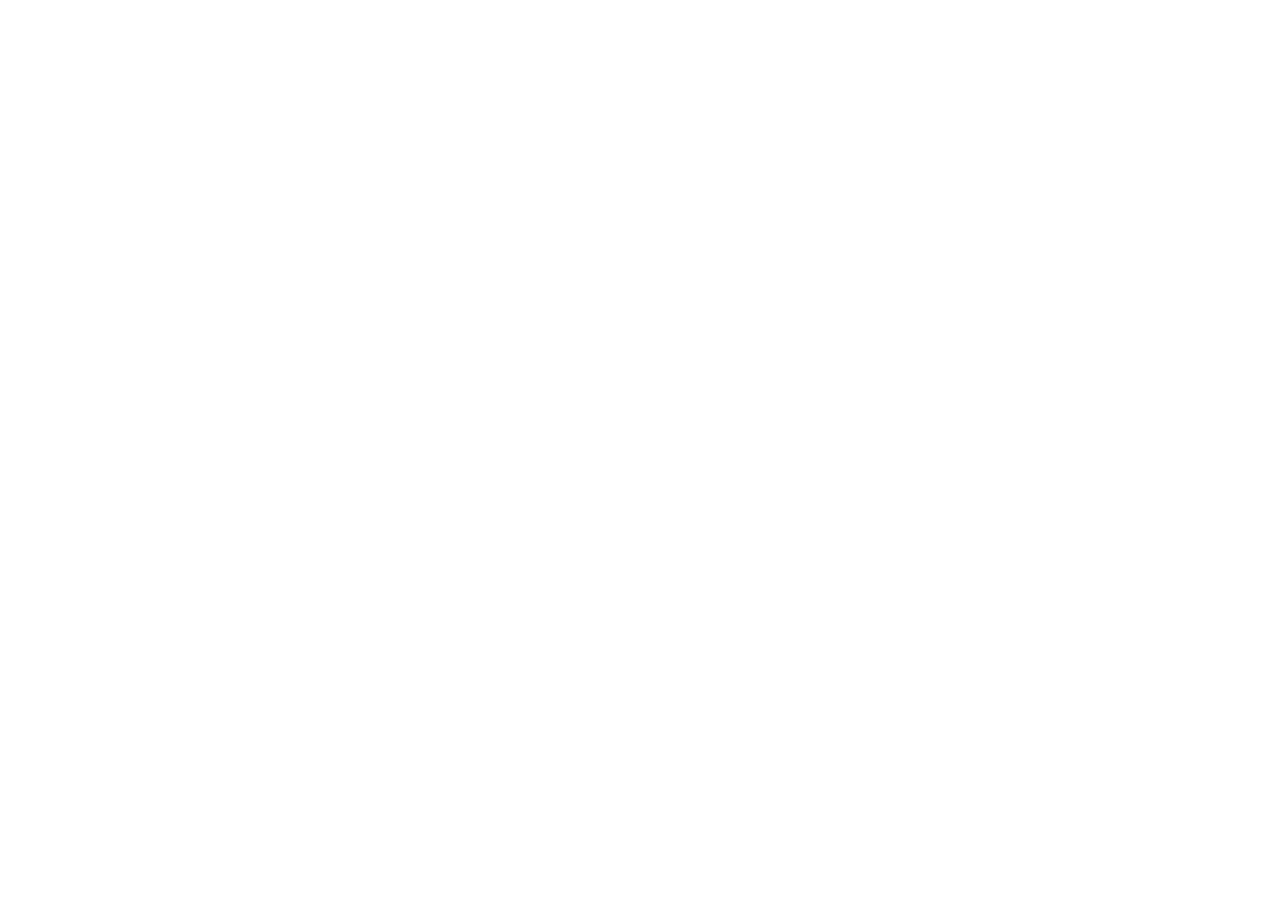
==== index.html @ 5ef7c473 "base 3" ====
<!DOCTYPE html>
<html lang="fr-fr">
<head>

    <meta charset="utf-8">
    <meta http-equiv="X-UA-Compatible" content="IE=edge,chrome=1" />
    <meta name="viewport" content="width=device-width, initial-scale=1.0">

    <title>Titre</title>

    <meta name="description" content="description">
    <meta name="robots" content="noindex,nofollow">
    <meta http-equiv="Cache-Control" content="no-siteapp" />
    <link rel="shortcut icon" type="image/ico" href="uri" />
    <link rel="index" title="/index.html" href="uri" />

    <meta name="HandheldFriendly" content="true">

</head>
</html>
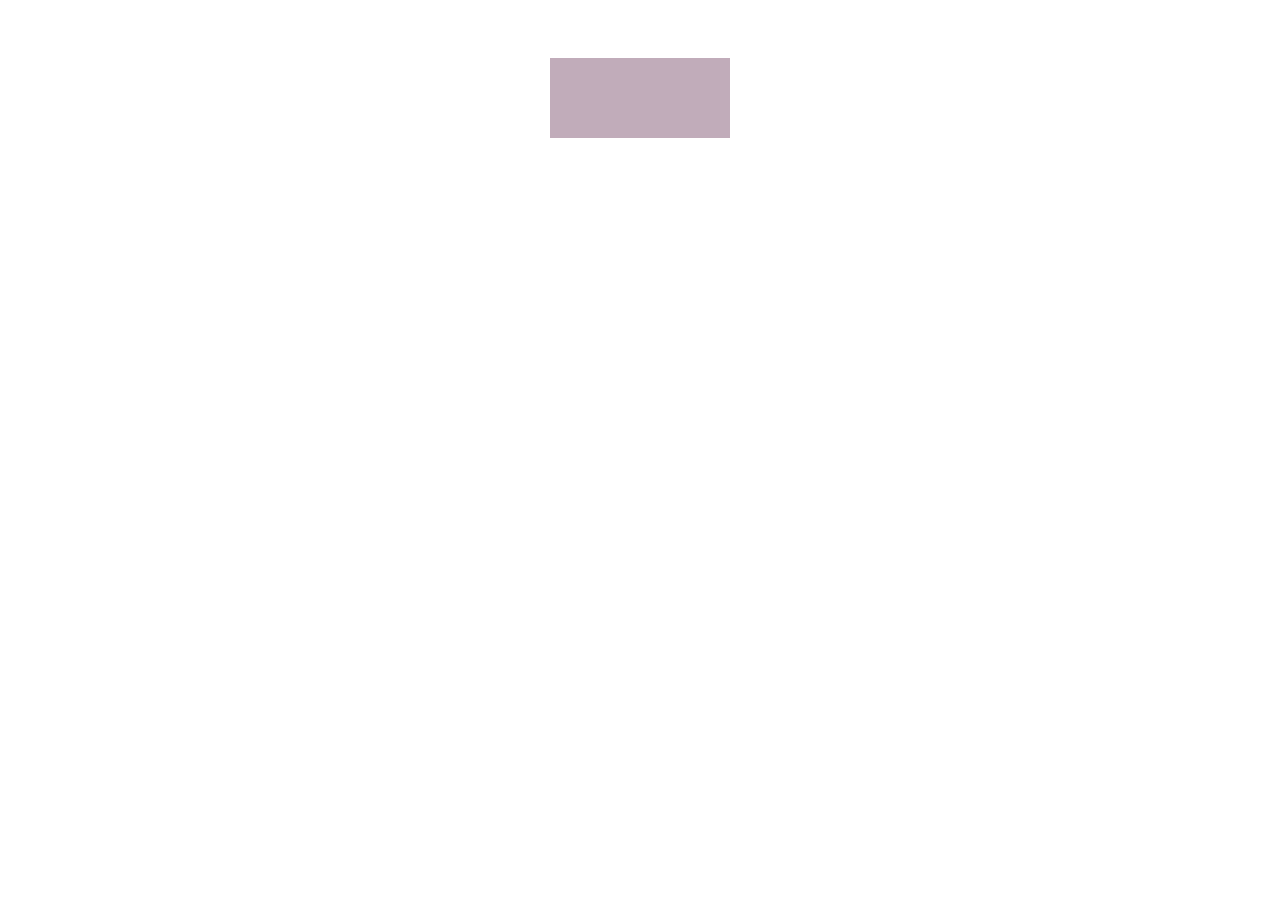
==== commit 5301e4cd: "Adding index.html and starting CSS" ====
--- a/index.html
+++ b/index.html
@@ -1,20 +1,24 @@
 <!DOCTYPE html>
-<html lang="fr-fr">
+<html lang="fr">
 <head>
+    <meta charset="utf-8">
+    <title>Temp</title>
+    <link rel="stylesheet" type="text/css" href="./CSS/general.css">
+    <link rel="icon" href="./assets/icon.png"/>
+</head>
 
-    <meta charset="utf-8">
-    <meta http-equiv="X-UA-Compatible" content="IE=edge,chrome=1" />
-    <meta name="viewport" content="width=device-width, initial-scale=1.0">
+<body>
+<header>
 
-    <title>Titre</title>
+</header>
 
-    <meta name="description" content="description">
-    <meta name="robots" content="noindex,nofollow">
-    <meta http-equiv="Cache-Control" content="no-siteapp" />
-    <link rel="shortcut icon" type="image/ico" href="uri" />
-    <link rel="index" title="/index.html" href="uri" />
+<main>
 
-    <meta name="HandheldFriendly" content="true">
+</main>
 
-</head>
+<footer>
+
+</footer>
+
+</body>
 </html>
--- a/CSS/general.css
+++ b/CSS/general.css
@@ -0,0 +1,84 @@
+body {
+    display: flex;
+    flex-direction: column;
+    align-items: center;
+}
+
+main {
+    display: flex;
+    flex-direction: column;
+    width: fit-content;
+    padding: min(5vh,40px) 7vw;
+    background-color: rgba(131, 90, 119, 0.5);
+}
+
+main > article {
+    display: flex;
+    flex-direction: row;
+    justify-content: space-around;
+    align-items: center;
+}
+
+header {
+    display: flex;
+    flex-direction: row;
+    align-items: center;
+    justify-content: space-evenly;
+    width: 100%;
+    position: sticky;
+    top: 0;
+    left: 0;
+    max-height: 10vh;
+    min-height: 40px;
+    height: auto;
+    padding: 5px 0;
+}
+
+nav {
+    font-weight: bold;
+    height: 50px;
+    display: flex;
+    background-color: rgba(51, 94, 179, 0.5);
+    font-size: 180%;
+}
+
+div {
+    display: flex;
+    position: relative;
+    padding-left: 4px;
+    align-items: center;
+    flex-grow: 1;
+    font-family: "BigShouldersStencilText", "Lucida Sans Unicode", "Arial", "sans-serif";
+}
+
+h3 {
+    border: 1px solid #266659;
+    border-radius: 10px;
+    padding: 0 10px;
+}
+
+h2 {
+    text-align: center;
+    font-family: "BigShouldersStencilText", "Lucida Sans Unicode", "Arial", "sans-serif";
+    border: 4px solid rgb(22, 53, 62);
+    border-radius: 25px;
+}
+
+p {
+    margin: 0 30px;
+    font-family: "Teko", courier, monospace;
+    font-size: 150%;
+}
+
+a {
+    text-decoration: none;
+    color: rgba(50, 125, 95, 0.75);
+}
+
+a:visited {
+    color: #002645;
+}
+
+a:hover {
+    color: #468a40;
+}
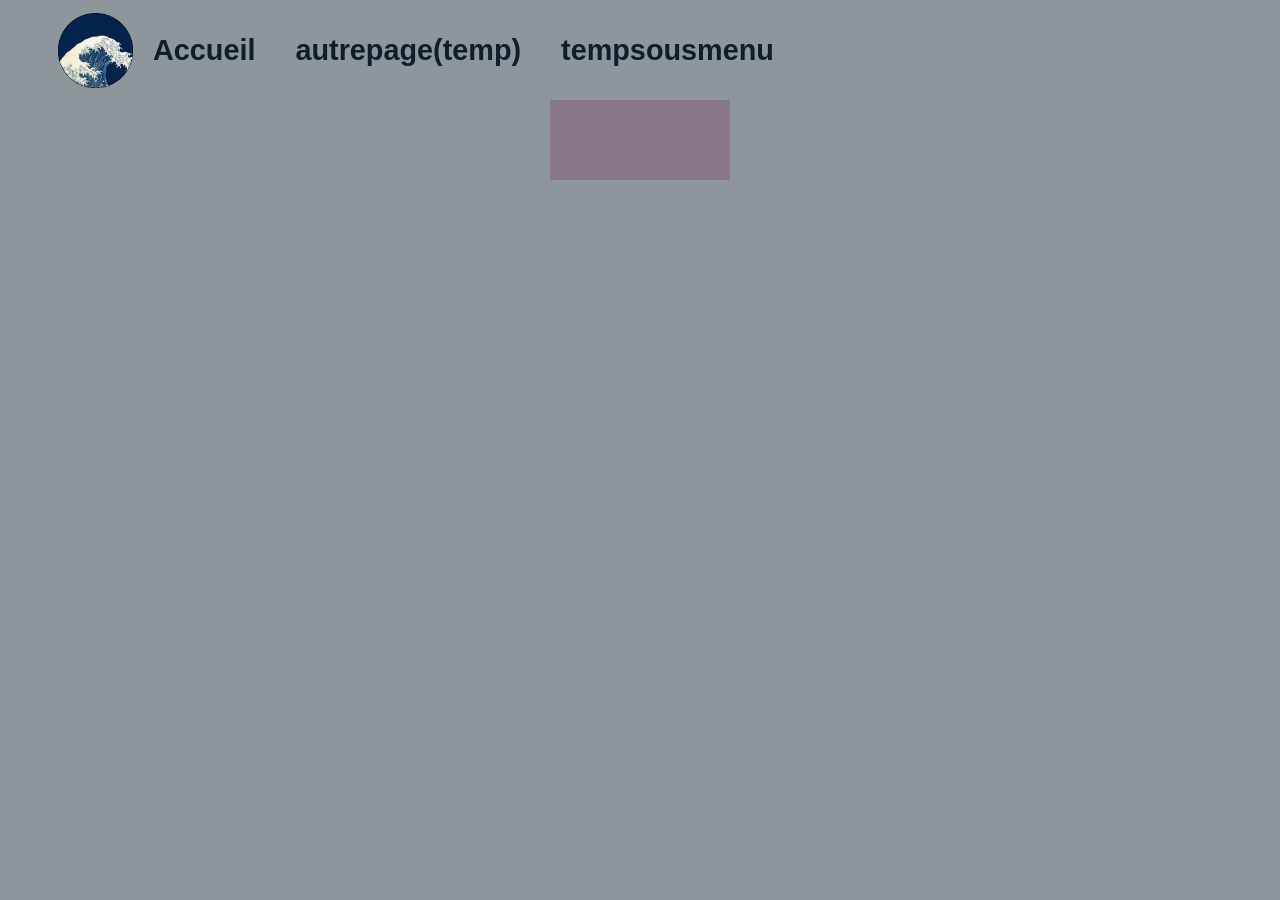
==== commit dcea8302: "header index.html" ====
--- a/index.html
+++ b/index.html
@@ -8,8 +8,41 @@
 </head>
 
 <body>
+
 <header>
 
+  <div id="divLogo">
+        <img alt="Logo" id="logo" src="./assets/icon.png">
+  </div>
+
+    <nav>
+        <ul id="menu">
+            <li><a href="accueil.html">Accueil</a></li>
+            <li><a href="autrepage.html">autrepage(temp)</a></li>
+            <li><a href="possiblesousmenu.html">tempsousmenu</a>
+                <ul class="sousMenuNR">
+                    <li><a href="1.html">1</a></li>
+                    <li><a href="2.html">2</a></li>
+                    <li><a href="3.html">3</a></li>
+                </ul>
+            </li>
+        </ul>
+    </nav>
+
+    <div id="burger">
+        <img alt="burger" id="imgBurger" src="./assets/burger.png">
+        <ul id="menuBurger">
+            <li><a href="accueil.html">Accueil</a></li>
+            <li><a href="autrepage.html">autrepage(temp)</a></li>
+            <li><a href="possiblesousmenu.html">tempsousmenu</a>
+              <ul class="sousMenuNR">
+                  <li><a href="1.html">1</a></li>
+                  <li><a href="2.html">2</a></li>
+                  <li><a href="3.html">3</a></li>
+                </ul>
+            </li>
+          </ul>
+      </div>
 </header>
 
 <main>
@@ -21,4 +54,5 @@
 </footer>
 
 </body>
-</html>+
+</html>
--- a/CSS/general.css
+++ b/CSS/general.css
@@ -1,4 +1,10 @@
 body {
+    width: 100%;
+    margin: auto;
+    font-family: RobotoR, Arial, serif;
+    color: black;
+    background-color: #8c969b;
+    justify-content: center;
     display: flex;
     flex-direction: column;
     align-items: center;
@@ -38,7 +44,6 @@
     font-weight: bold;
     height: 50px;
     display: flex;
-    background-color: rgba(51, 94, 179, 0.5);
     font-size: 180%;
 }
 
@@ -82,3 +87,224 @@
 a:hover {
     color: #468a40;
 }
+
+#logo {
+    width: auto;
+    height: 75px;
+    padding: 10px 0;
+    max-height: 10vh;
+    min-height: 40px;
+}
+
+header > #divLogo {
+    display: flex;
+    justify-content: flex-end;
+    flex-grow: 1;
+}
+
+header nav {
+    flex-grow: 9;
+}
+
+header nav > ul {
+    display: flex;
+    align-items: center;
+    justify-content: space-evenly;
+}
+
+#menu, #menu ul {
+    padding: 0;
+    margin: 0;
+    list-style: none;
+    text-align: center;
+}
+
+#menu li {
+    display: inline-block;
+    position: relative;
+    border-radius: 8px 8px 8px 8px;
+    background-color: #8c969b;
+}
+
+#menu ul li {
+    display: inherit;
+    border-radius: 0;
+    background-color: #737d82;
+}
+
+#menu ul li:hover {
+    border-radius: 0;
+}
+
+#menu ul li:last-child {
+    border-radius: 0 0 8px 8px;
+}
+
+#menu ul li:first-child {
+    border-radius: 8px 8px 0 0;
+}
+
+#menu ul {
+    position: absolute;
+    z-index: 1000;
+    max-height: 0;
+    overflow: hidden;
+    left: 0;
+    right: 0;
+    -moz-transition: .8s all .3s ease-in-out;
+    -webkit-transition: .8s all .3s ease-in-out;
+    transition: .8s all .3s ease-in-out;
+}
+
+#menu li:hover ul {
+    max-height: 15em;
+}
+
+#menu a {
+    text-decoration: none;
+    display: block;
+    padding: 8px 20px;
+    color: #0e1f2b;
+}
+
+#menu ul a {
+    padding: 8px 0;
+}
+
+#menu li:hover {
+    background-color: #b3bec3;
+}
+
+#burger {
+    display: none;
+}
+
+@media (max-width: 1020px) {
+
+    nav {
+        display: none;
+    }
+
+    header {
+        height: 10vh;
+        max-height: 60px;
+        min-height: 30px;
+        width: 100%;
+        min-width: 257px;
+    }
+
+    header > #divLogo {
+        justify-content: center;
+        align-items: center;
+        height: auto;
+    }
+    header #logo{
+        min-height: 30px;
+        max-height: 60px;
+        height: 10vh;
+    }
+
+    #menuBurger {
+        height: 100vh;
+        background-color: #17232c;
+        width: fit-content;
+        margin: 0;
+        -moz-transition: transform 1s ease-in-out;
+        -webkit-transition: transform 1s ease-in-out;
+        transition: transform 1s ease-in-out;
+        transform: translateX(100%);
+    }
+
+    #burger {
+        overflow: hidden;
+        position: absolute;
+        display: flex;
+        top: 0;
+        right: 0;
+        flex-direction: column;
+        align-items: flex-end;
+    }
+
+    #burger:hover #menuBurger {
+        position: relative;
+        transform: translateX(0);
+    }
+
+    #imgBurger {
+        z-index: 1000;
+        width: auto;
+        height: 10vh;
+        padding: 5px 5px;
+        min-height: 30px;
+        max-height: 60px;
+        background-color: #17232c;
+    }
+
+    #menuBurger, #menuBurger ul {
+        padding: 0;
+        margin: 0;
+        list-style: none;
+        text-align: center;
+    }
+
+    #menuBurger > li {
+        position: relative;
+        border-radius: 8px 8px 8px 8px;
+        background-color: #8c969b;
+        margin: 0 15px 15px;
+    }
+
+    #menuBurger ul li {
+        display: inherit;
+        border-radius: 0;
+        background-color: #737d82;
+    }
+
+    #menuBurger ul li:hover {
+        border-radius: 0;
+    }
+
+    #menuBurger ul li:last-child {
+        border-radius: 0 0 8px 8px;
+    }
+
+    #menuBurger a {
+        text-decoration: none;
+        display: block;
+        padding: 8px 20px;
+        color: #0e1f2b;
+    }
+
+
+    #menuBurger ul {
+        z-index: 1000;
+        max-height: 0;
+        overflow: hidden;
+        left: 0;
+        right: 0;
+        -moz-transition: .8s all .3s ease-in-out;
+        -webkit-transition: .8s all .3s ease-in-out;
+        transition: .8s all .3s ease-in-out;
+        position: relative;
+    }
+
+    #menuBurger li:hover ul {
+        max-height: 15em;
+    }
+
+    #menuBurger a {
+        text-decoration: none;
+        display: block;
+        padding: 8px 20px;
+        color: #0e1f2b;
+    }
+
+    #menuBurger ul a {
+        padding: 8px 0;
+    }
+
+    #menuBurger li:hover {
+        background-color: #b3bec3;
+    }
+
+}
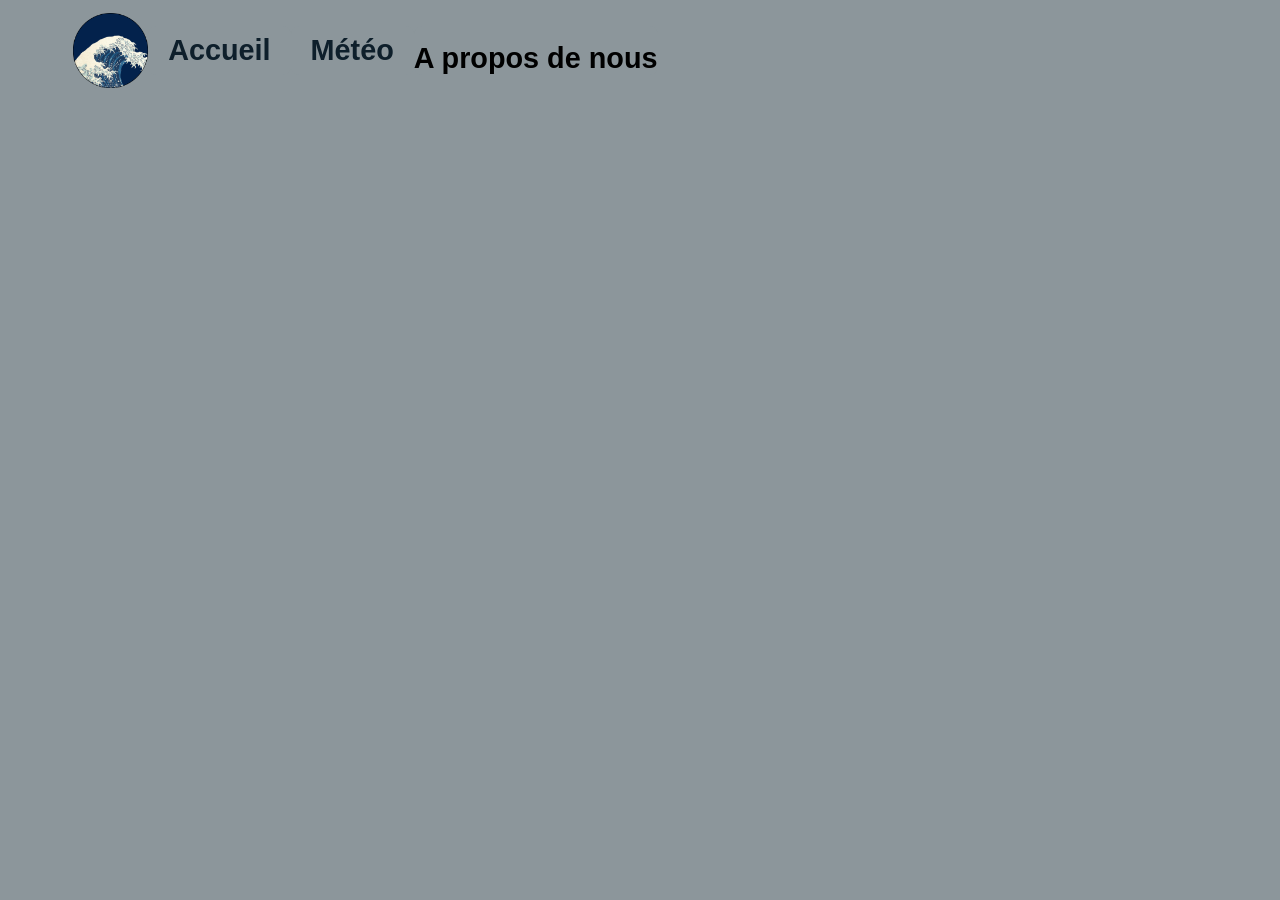
==== commit 0486ecea: "je fais de mon mieux" ====
--- a/index.html
+++ b/index.html
@@ -17,22 +17,16 @@
 
     <nav>
         <ul id="menu">
-            <li><a href="accueil.html">Accueil</a></li>
-            <li><a href="autrepage.html">autrepage(temp)</a></li>
-            <li><a href="possiblesousmenu.html">tempsousmenu</a>
-                <ul class="sousMenuNR">
-                    <li><a href="1.html">1</a></li>
-                    <li><a href="2.html">2</a></li>
-                    <li><a href="3.html">3</a></li>
-                </ul>
-            </li>
+            <li><a href="index.html">Accueil</a></li>
+            <li><a href="meteo.html">Météo</a></li>
+            <li><a href="apropos.html"></a>A propos de nous</li>
         </ul>
     </nav>
 
     <div id="burger">
         <img alt="burger" id="imgBurger" src="./assets/burger.png">
         <ul id="menuBurger">
-            <li><a href="accueil.html">Accueil</a></li>
+            <li><a href="index.html">Accueil</a></li>
             <li><a href="autrepage.html">autrepage(temp)</a></li>
             <li><a href="possiblesousmenu.html">tempsousmenu</a>
               <ul class="sousMenuNR">
--- a/CSS/general.css
+++ b/CSS/general.css
@@ -15,7 +15,6 @@
     flex-direction: column;
     width: fit-content;
     padding: min(5vh,40px) 7vw;
-    background-color: rgba(131, 90, 119, 0.5);
 }
 
 main > article {
@@ -53,7 +52,7 @@
     padding-left: 4px;
     align-items: center;
     flex-grow: 1;
-    font-family: "BigShouldersStencilText", "Lucida Sans Unicode", "Arial", "sans-serif";
+    font-family: "CRYSISB", "Lucida Sans Unicode", "Arial", "sans-serif";
 }
 
 h3 {
@@ -64,14 +63,14 @@
 
 h2 {
     text-align: center;
-    font-family: "BigShouldersStencilText", "Lucida Sans Unicode", "Arial", "sans-serif";
+    font-family: "Alexana", "Arial", "sans-serif";
     border: 4px solid rgb(22, 53, 62);
     border-radius: 25px;
 }
 
 p {
     margin: 0 30px;
-    font-family: "Teko", courier, monospace;
+    font-family: "CRYSISB", courier, monospace;
     font-size: 150%;
 }
 
@@ -306,5 +305,14 @@
     #menuBurger li:hover {
         background-color: #b3bec3;
     }
-
-}
+}
+
+@font-face {
+    font-family: Alexana;
+    src: url(../assets/fonts/Alexana.ttf);
+}
+
+@font-face {
+    font-family: CRYSISB;
+    src: url(../assets/fonts/CRYSISB.ttf);
+}
